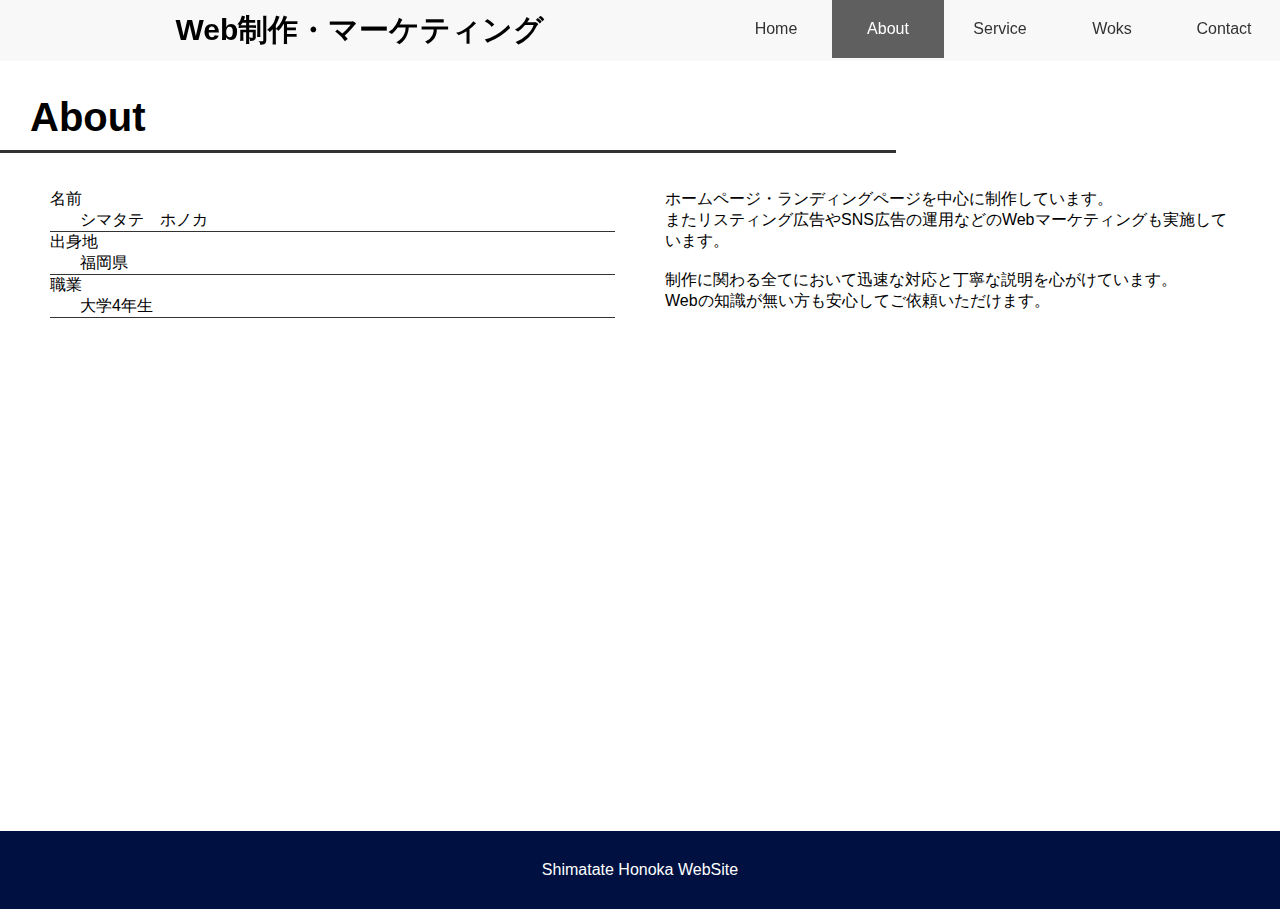
==== about.html @ 9c183836 "Add files via upload" ====
<!DOCTYPE html>
<html lang="ja">
<head>
    <meta charset="UTF-8">
    <meta name="viewport" content="width=device-width, initial-scale=1.0">
    <title>About</title>

    <link rel="stylesheet" href="css/style.css">
</head>
<body>
    <header>
        <nav>
            <h2>Web制作・マーケティング</h2>
            <ul class="header-nav">
                <li>
                    <a href="index.html">Home</a>
                </li>
                <li>
                    <a class="active" href="#">About</a>
                </li>
                <li>
                    <a href="index.html#service">Service</a>
                </li>
                <li>
                    <a href="works.html">Woks</a>
                </li>
                <li>
                    <a href="contact.html">Contact</a>
                </li>
            </ul>
        </nav>
    </header>
    <main class="about" id="about">
        <h2>About</h2>
        <div class="table-box">
            <dl class="table1">
                <dt>名前</dt>
                <dd>シマタテ　ホノカ</dd>
                <dt>出身地</dt>
                <dd>福岡県</dd>
                <dt>職業</dt>
                <dd>大学4年生</dd>
            </dl>
            <dl class="table2">
                ホームページ・ランディングページを中心に制作しています。<br>
                またリスティング広告やSNS広告の運用などのWebマーケティングも実施しています。<br><br>
                制作に関わる全てにおいて迅速な対応と丁寧な説明を心がけています。<br>
                Webの知識が無い方も安心してご依頼いただけます。
            </dl>
        </div>
    </main>
    <footer>
        Shimatate Honoka WebSite
    </footer>
</body>
</html>
---- css/style.css ----
body{
    margin: 0;
    padding: 0;
    scroll-behavior: smooth;
    font-family: 游ゴシック, YuGothic, "ヒラギノ角ゴ Pro", "Hiragino Kaku Gothic Pro", メイリオ, Meiryo, sans-serif;
    position: relative;
    /* background-color: rgb(240, 240, 240); */
}
main{
    max-width: 1500px;
    /* background-color: white; */
    margin: auto;
}
h1,h2,h3{
    margin: 0;
}
h2{
    font-size: 40px;
    padding: 30px;
}
main h2{
    padding-bottom: 10px;
    margin-right: 30%;
    margin-bottom: 20px;
    border-bottom: 3px solid #333;
}
h3{
    font-size: 30px;
}

@media screen and (max-width:800px){
    h2{
        font-size: 30px;
    }
    main h2{
        padding: 10px;
    }
    h3{
        font-size: 20px;
    }
}


img{
    width: 100%;
    object-fit: cover;
}
.fadeInRight{
    opacity : 0;
    transform: translateX(50px);
    transition: 1s;
}
.fadeInLeft{
    opacity : 0;
    transform: translateX(-50px);
    transition: 1s;
}
a{
    text-decoration: none;
    color: #333;
    transition: .3s;
}
a:hover{
    color: rgb(0, 81, 255);
}


.button {
    display: inline-block;
    width: 200px;
    height: 54px;
    text-align: center;
    text-decoration: none;
    line-height: 54px;
    outline: none;
  }
  .button::before,
  .button::after {
    position: absolute;
    z-index: -1;
    display: block;
    content: '';
  }
  .button,
  .button::before,
  .button::after {
    -webkit-box-sizing: border-box;
    -moz-box-sizing: border-box;
    box-sizing: border-box;
    -webkit-transition: all .3s;
    transition: all .3s;
  }
  .button {
    position: relative;
    z-index: 2;
    background: linear-gradient(rgb(90, 255, 24),rgb(1, 97, 22)) ;
    border: 2px solid rgb(0,80,17);
    color: #333;
    line-height: 50px;
    overflow: hidden;
  }
  .button:hover {
    color: #fff;
    border: 2px solid #333;
  }
  .button::after {
    top: 0;
    left: 0;
    width: 100%;
    height: 100%;
    -webkit-transform: scale(.5);
    transform: scale(.5);
  }
  .button:hover::after {
    background: rgb(0,80,17);
    -webkit-transform: scale(1);
    transform: scale(1);
  }


main.m-contact{
    /* padding: 100px; */
    padding-top: 50px;
    margin-bottom: 59px;
}

/* main{
    display: grid;
    grid-template:
    "... ....... ..."
    "... about   ..."
    "... ....... ..."
    "... service ..."
    "... ....... ..."
    "... works   ..."
    "... ....... ..."
    "... contact ..."
    "... ....... ..." ;
}
.about{
    grid-area: about;
}
.service{
    grid-area: service;
}
.works{
    grid-area: works;
}
.contact{
    grid-area: contact;
} */

/**************************************************************************
    Header
***************************************************************************/
header.index{
    height: 100vh;
    background: linear-gradient(rgb(255,255,255,0.6), rgb(0,0,0,0.6)), url("../img/digital-marketing-1725340_1920.jpg");
    background-size: cover;
    /* color: white; */
}
header{
    margin-top: 65px;

}
.header-text{
    padding: 10% 0;
}
header h1{
    font-size: 50px;
    margin: 30px;
}
header p{
    font-size: 30px;
    margin: 30px;
}
header .button{
    margin: 30px;
}
header .button{
    background: #333;
    color: #fff;
    border: 2px solid #333;
}
header .button:hover{
    color: #333;
}
header .button:hover::after{
    background: #fff;
}

@media screen and (max-width:800px){
    header{
        margin-top: 0;
    }
    header h1{
        font-size: 30px;
    }
    header p{
        font-size: 20px;
    }
}
/***************************************************
    Nav
***************************************************/

nav{
    /* position: absolute;
    top: 0; */
    width: 100%;
    background-color: rgba(245, 245, 245, 0.7);
    display: flex;
    position: fixed;
    top: 0;
    z-index: 10;
}
nav h2{
    flex: 5;
    text-align: center;
    font-size: 30px;
    padding: 10px;
}
nav ul{
    flex: 4;
    margin: 0;
    padding: 0;
    list-style: none;
    display: flex;
    justify-content: space-between;
    width: 100%;
}
nav ul li{
    width: 100%;
    text-align: center;
    /* border-left: 1px solid #333; */
}
nav ul li a{
    /* height: 100%; */
    padding: 20px;
    display: block;
    transition: .5s;
}
nav ul li a:hover{
    /* border-bottom: 2px solid rgb(0, 81, 255); */
    background-color: rgb(95, 95, 95);
    color: white;
}
nav ul li .active{
    /* border-bottom: 2px solid rgb(0, 81, 255); */
    background-color: rgb(95, 95, 95);
    color: white;
}

@media screen and (max-width:800px){
    nav h2{
        display: none;
    }
    nav{
        top: unset;
        bottom: 0;
    }
    nav ul li a{
        padding: 20px calc(100% / 5);
        font-size: 0.8em;
    }
}
/**************************************************************************
    Main
***************************************************************************/

/***************************************************
    Problem
***************************************************/
.problem{
    /* background-color: rgb(69, 101, 131);
    color: white; */
}
.problem h2{
    border-bottom: 3px solid #333;
}
.problem-box{
    padding: 30px;
    max-width: 880px;
    margin: auto;
}
.problem .button-box{
    text-align: center;
    margin-bottom: 50px;
}
.problem .button{
    width: 80%;
}
.problem-box p{
    font-size: 20px;
    padding: 30px 0;
    color: tomato;
}
ul.problem{
    box-sizing: border-box;
    list-style: square;
}
ul.solution{
    list-style: none;
}
/* ul.problem li::before{
    content:  "";
}  */
ul.solution li::before{
    content: "☑︎";
    font-size: 30px;
}
ul.solution{
    border: 1px solid #333;
    max-width: 880px;
    margin: auto;
    padding: 20px 5%;
    font-size: 20px;
}
.problem .button{
    margin: 30px;
}
.problem .button{
    background: #333;
    color: #fff;
    border: 2px solid #333;
}
.problem .button:hover{
    color: #333;
}
.problem .button:hover::after{
    background: #fff;
}
@media screen and (max-width:800px){
    ul.problem{
        padding: 10px;
    }
}
/***************************************************
    About
***************************************************/
.about{
    min-height: calc(100vh - 84px - 50px);
}
.table-box{
    display: grid;
    grid-template: 
    "... ...... ... ...... ..."
    "... table1 ... table2 ..."
    "... ...... ... ...... ..."
    /50px 1fr 50px 1fr 50px;
}
.table1{
    grid-area: table1;
}
.table1 dd{
    margin-left: 0;
    padding-left: 30px;
    border-bottom: 1px solid #333;
}
.table2{
    grid-area: table2;
}
@media screen and (max-width:800px){
    .table-box{
        grid-template:
        "... ...... ..."
        "... table1 ..."
        "... table2 ..."
        "... ...... ..." 
        /20px 1fr 20px;
    }
}
/***************************************************
    Service
***************************************************/
.service{
    padding-bottom: 50px;
}
.service h2{
    margin-bottom: 0;
}
.service-text{
    padding: 30px;
}
.service-text-box{
    display: grid;
    grid-template:
    "... text-box-p ... text-box-img ..." 
    /auto 3fr 50px 2fr auto;
}
.service-text-box p{
    grid-area: text-box-p;
    margin: auto;
}
.service-text-box .img{
    grid-area: text-box-img;
}
.service p.head{
    font-size: 30px;
}
.service ul.service-box{

    list-style: none;
    margin: 0;
    padding: 0;
    display: grid;
    grid-template:
    "... web-site ... web-marketing ..."
    "... system   ... support       ..." ;
}
.service-box li{
    background-color: white;
}
.web-site{
    grid-area: web-site;
}
.web-marketing{
    grid-area: web-marketing;
}
.system{
    grid-area: system;
}
.support{
    grid-area: support;
}
.service-box > li{
    padding: 30px;
    margin: 10px;
    border: 0.7px solid #333;
}

ul.service-box ul{
    list-style: none;
}
ul.service-box ul li:before {
    content:  "";     /* 空の要素作成 */
    width:  10px;               /* 幅指定 */
    height:  10px;              /* 高さ指定 */
    display:  inline-block;     /* インラインブロックにする */
    background-color: #F44336;  /* 背景色指定 */
    border-radius:  50%;        /* 要素を丸くする */
}
.web-site{
    /* background-image: url("../img/website.jpg");
    background-size: cover;
    background-attachment: fixed;
    background-position: center center; */
    /* height: 50vh; */
}
.web-site div{
    /* background-color: rgba(255, 145, 145, 0.7);
    height: calc(100% - 60px); */
    /* padding: 30px; */
}
.web-marketing{
    /* background-image: url("../img/marketing.jpg");
    background-size: cover;
    background-attachment: fixed;
    height: 50vh; */
}
.web-marketing div{
    /* background-color: rgba(255, 238, 144, 0.7);
    height: calc(100% - 60px); */
    /* padding: 30px; */
}
.system{
    /* background-image: url("../img/support.jpg");
    background-size: cover;
    background-attachment: fixed;
    height: 50vh; */
}
.system div{
    /* background-color: rgba(145, 255, 249, 0.7);
    height: calc(100% - 60px); */
    /* padding: 30px; */
}
@media screen and (max-width:800px){
    .service-text-box{
        grid-template:
        "... text-box-p   ..."
        "... ............ ..." 80px
        "... text-box-img ..." ;
    }
    .service-text-box img{
        width: 70%;
    }
    .service-text-box .img{
        text-align: center;
    }
    .service ul.service-box{
        grid-template:
        "... web-site      ..."
        "... web-marketing ..."
        "... system        ..."
        "... support       ..." ;
    }
    .web-site,
    .web-marketing,
    .system{
        height: unset;
    }
    .service p.head{
        font-size: 1.5em;
    }
}
/***************************************************
    Works
***************************************************/
.works{
    background-color: rgb(224, 223, 223);
    padding-bottom: 50px;
}
.works .button-box{
    text-align: center;
    margin: 30px;
}
.swiper-container {
	width: 100%;
    height: 370px;
}
.swiper-slide {
	padding-top: 180px; 
	text-align: center;
	color: #fff;
	font-size: 30px;
}
.swiper-slide{
    background-size: cover;
}
.slide1{
    background-image: url("../img/test1.png");
}
.slide2{
    background-image: url("../img/test2.png");
}
.slide3{
    background-image: url("../img/sample-page.jpg");
}
.slide4{
    background-image: url("../img/sample-page2.png");
}
@media screen and (max-width:1100px){
    .swiper-container{
        height: 250px;
    }
}
@media screen and (max-width:800px){
    .swiper-container{
        height: 150px;
    }
}







.m-works{
    max-width: 1300px;
    margin: auto;
}
.m-works ul{
    list-style: none;
    margin: 0;
    padding: 0;
    display: flex;
    flex-wrap: wrap;
}
.m-works ul li{
    width: calc(50% - 60px);
    padding: 30px;
    margin: 30px;
    box-shadow: 2px 2px 4px;
    box-sizing: border-box;
    background-color: rgb(245, 245, 245);
}
.m-works ul li .img{
    height: 50vh;
    overflow: scroll;
    margin-bottom: 30px;
}
.m-works dt{
    padding: 10px 0;
    font-weight: 700;
    color: #333;
}
.m-works dd{
    margin: 0;
    padding-left: 30px;
    margin-bottom: 10px;
    border-bottom: 1px solid #333;
}
.works .button{
    background: #333;
    color: #fff;
    border: 2px solid #333;
}
.works .button:hover{
    color: #333;
}
.works .button:hover::after{
    background: #fff;
}

@media screen and (max-width:950px){
    .m-works ul{
        flex-direction: column;
    }
    .m-works ul li{
        width: calc(100% - 60px);
    }
    .m-works dd{
        padding-left: 0;
    }
    .m-works ul li .img{
        height: 30vh;
    }
}
/***************************************************
    Contact
***************************************************/
.contact-box{
    text-align: center;
    background: linear-gradient(rgba(0,0,0,0.6), rgba(0,0,0,0.6)), url("../img/john-schnobrich-2FPjlAyMQTA-unsplash.jpg");
    background-size: cover;
    color: white;
    padding: 10px;
}

.contact .solution{
    text-align: left;
    border: 1px solid white;
}

.contact .button{
    width: 80%;
    margin: 50px;
}


@media screen and (max-width:800px){
    .contact-text,
    .contact-button{
        text-align: center;
    }
    .contact .button{
        margin: 10px;
    }
}
/**************************************************************************
    Footer
***************************************************************************/

footer{
    background-color: rgb(0, 17, 65);
    color: white;
    text-align: center;
    padding: 30px;
}
@media screen and (max-width:800px){
    footer{
        margin-bottom: 59px;
    }
}






/*****************************************************************************
    form
*****************************************************************************/
#formWrap {
	width:700px;
	margin:0 auto;
	color:#555;
	line-height:120%;
	font-size:90%;
}
table.formTable{
	width:100%;
	margin:0 auto;
	border-collapse:collapse;
}
table.formTable td,table.formTable th{
	border:1px solid #ccc;
	padding:10px;
}
table.formTable th{
	width:30%;
	font-weight:normal;
	background:#efefef;
	text-align:left;
}
/*　簡易版レスポンシブ用CSS（必要最低限のみとしています。ブレークポイントも含め自由に設定下さい）　*/
@media screen and (max-width:800px) {
    #formWrap {
        width:95%;
        margin:0 auto;
    }
    table.formTable th, table.formTable td {
        width:auto;
        display:block;
    }
    table.formTable th {
        margin-top:5px;
        border-bottom:0;
    }
    input[type="text"], textarea {
        width:80%;
        padding:5px;
        font-size:110%;
        display:block;
    }
    input[type="submit"], input[type="reset"], input[type="button"] {
        display:block;
        width:100%;
        height:40px;
    }
}
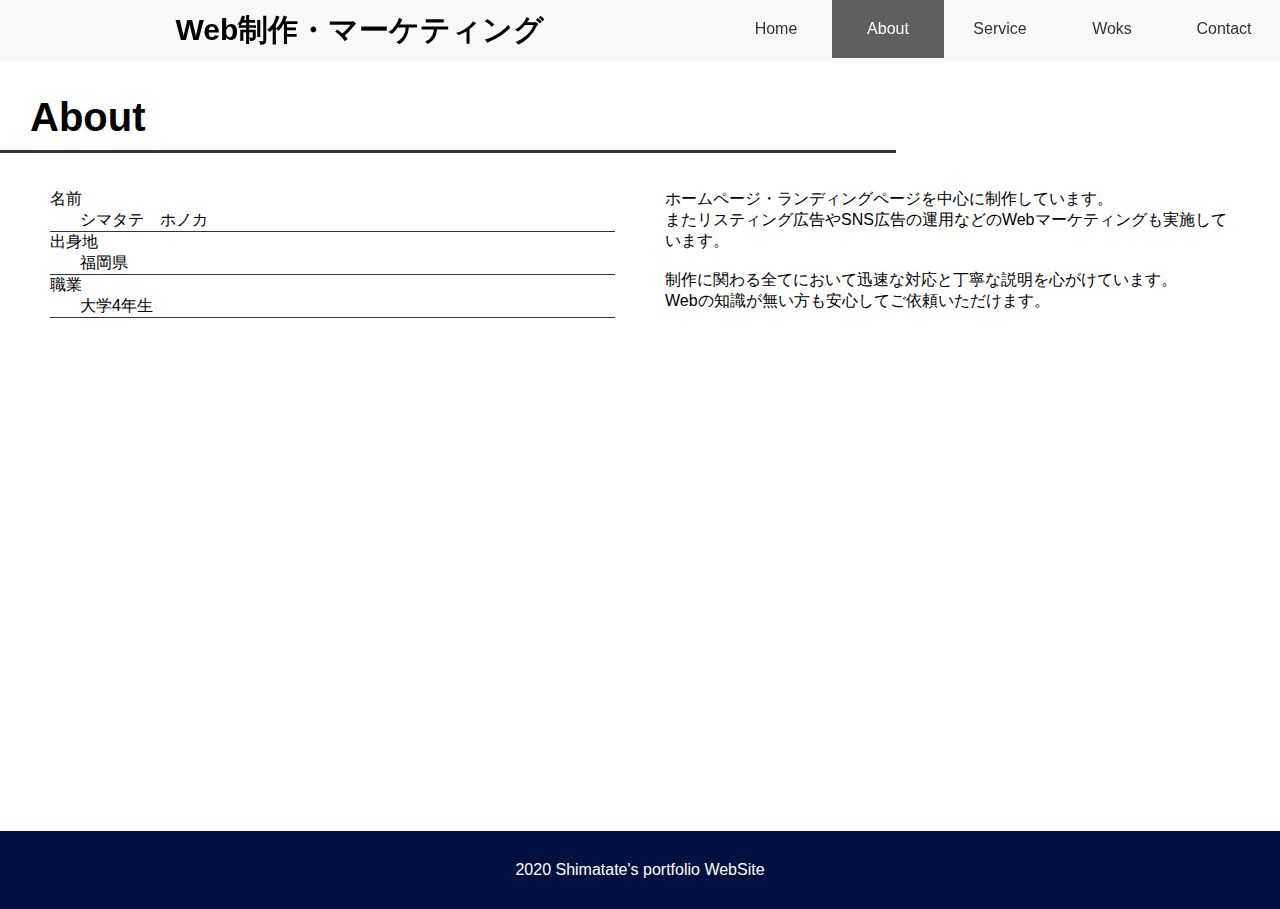
==== commit 62772b6b: "Update about.html" ====
--- a/about.html
+++ b/about.html
@@ -50,7 +50,7 @@
         </div>
     </main>
     <footer>
-        Shimatate Honoka WebSite
+        2020 Shimatate's portfolio WebSite
     </footer>
 </body>
-</html>+</html>
--- a/css/style.css
+++ b/css/style.css
@@ -720,4 +720,9 @@
         width:100%;
         height:40px;
     }
-}+}
+.m-contact button{
+	padding: 10px;
+   	width: 30%;
+  	margin: 30px 0;
+}
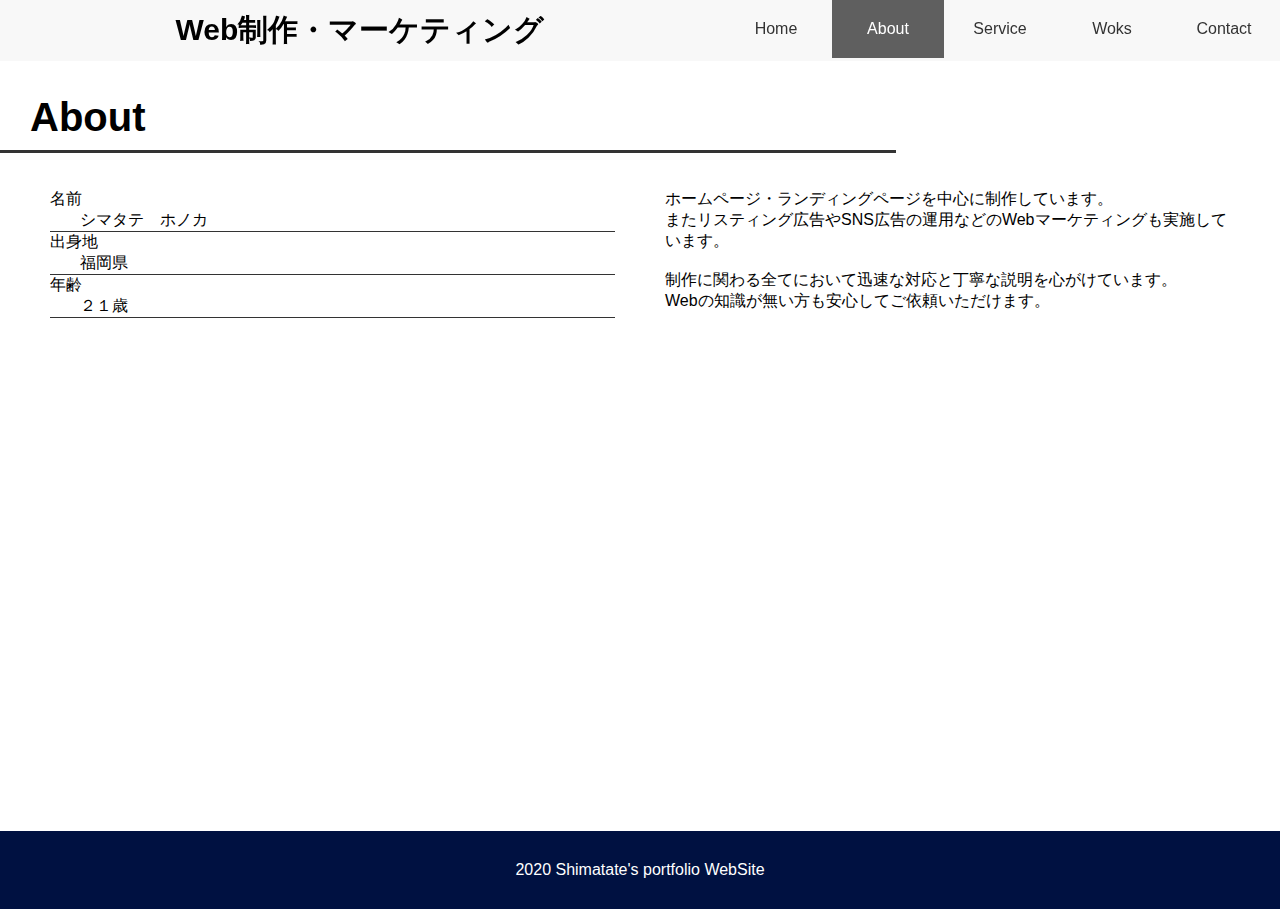
==== commit 72a1c0d5: "Update about.html" ====
--- a/about.html
+++ b/about.html
@@ -38,8 +38,8 @@
                 <dd>シマタテ　ホノカ</dd>
                 <dt>出身地</dt>
                 <dd>福岡県</dd>
-                <dt>職業</dt>
-                <dd>大学4年生</dd>
+                <dt>年齢</dt>
+                <dd>２１歳</dd>
             </dl>
             <dl class="table2">
                 ホームページ・ランディングページを中心に制作しています。<br>
--- a/css/style.css
+++ b/css/style.css
@@ -695,6 +695,11 @@
 	background:#efefef;
 	text-align:left;
 }
+.m-contact button{
+	padding: 10px;
+   	width: 30%;
+  	margin: 30px 0;
+}
 /*　簡易版レスポンシブ用CSS（必要最低限のみとしています。ブレークポイントも含め自由に設定下さい）　*/
 @media screen and (max-width:800px) {
     #formWrap {
@@ -720,9 +725,10 @@
         width:100%;
         height:40px;
     }
-}
-.m-contact button{
+	.m-contact button{
 	padding: 10px;
-   	width: 30%;
+   	width: 100%;
   	margin: 30px 0;
-}
+	}
+}
+
